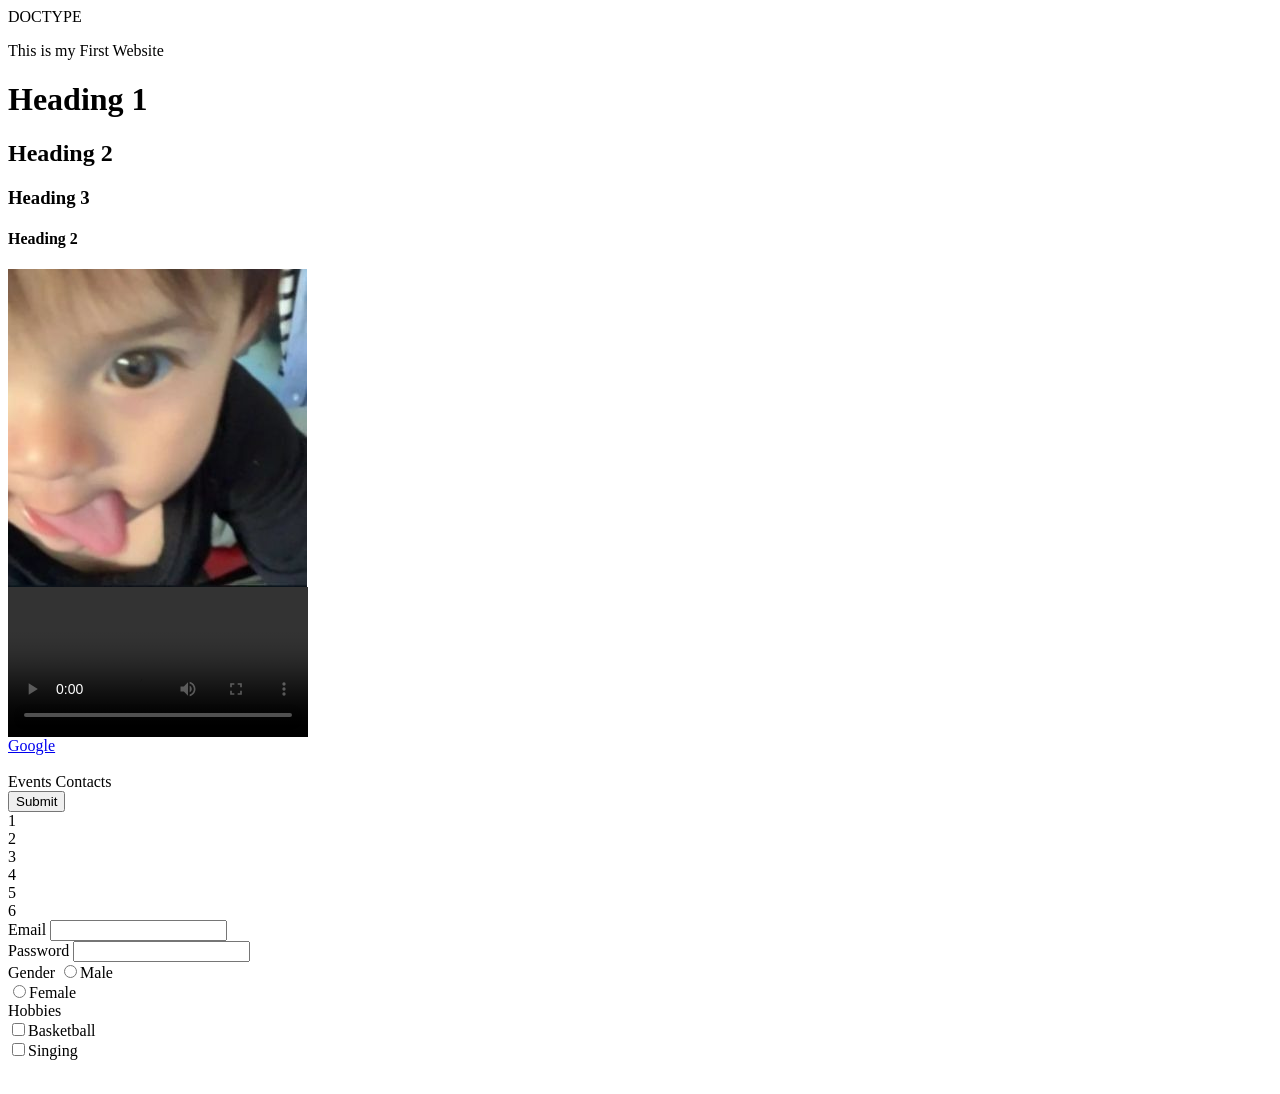
==== index.html @ ace8864a "Add files via upload" ====
DOCTYPE <html>
<html>
    <head>
        <meta name="viewpoint"
        content="width=device-width,
        initial-scale=1.0">
        <title><my first website</title>
            <link rel="stylesheet"href="newproject.css">
    </head>
    <body >
        <p>This is my First Website</p>
        <h1>Heading 1</h1>
        <h2>Heading 2</h2>
        <h3>Heading 3</h3>
        <h4>Heading 2</h4>  
    <div>
        <img src="image.png"/> 
     </div>    
    
    <div>
    <video controls> 
        <source src="girls.mp4" tpye=video/mp4>
    </video> 
    </div>
     <nav> 
        <a href="https://www.goole.com">Google</a><br>
        <br>
        <a>Events</a>
        <a>Contacts</a>
        </nav>
        <button>Submit</button>
    <br>
    <div> </div>
 <form>
    <div class="grid">
         <div id="one">1</div>
         <div id="two">2</div>
         <div id="three">3</div>
         <div id="four">4</div>
         <div id="five">5</div>
         <div id="six">6</div>
 </form>
    <label>Email</label>
    <input type="email"><br>
    <label>Password</label>
    <input type="password"><br>
    <label>Gender
        <input name="Gender"type="radio">Male<br>
        <input name="Gender"type="radio">Female<br>
    </label>
    <label>Hobbies<br>
    <input name="Gender" type="checkbox">Basketball<br>
    <input name="Gender" type="Checkbox">Singing<br>
</label><br>

 </form>
</body>
<script>
    console.log("Hello")
</script>
        
</html>
</DOCTYPE>
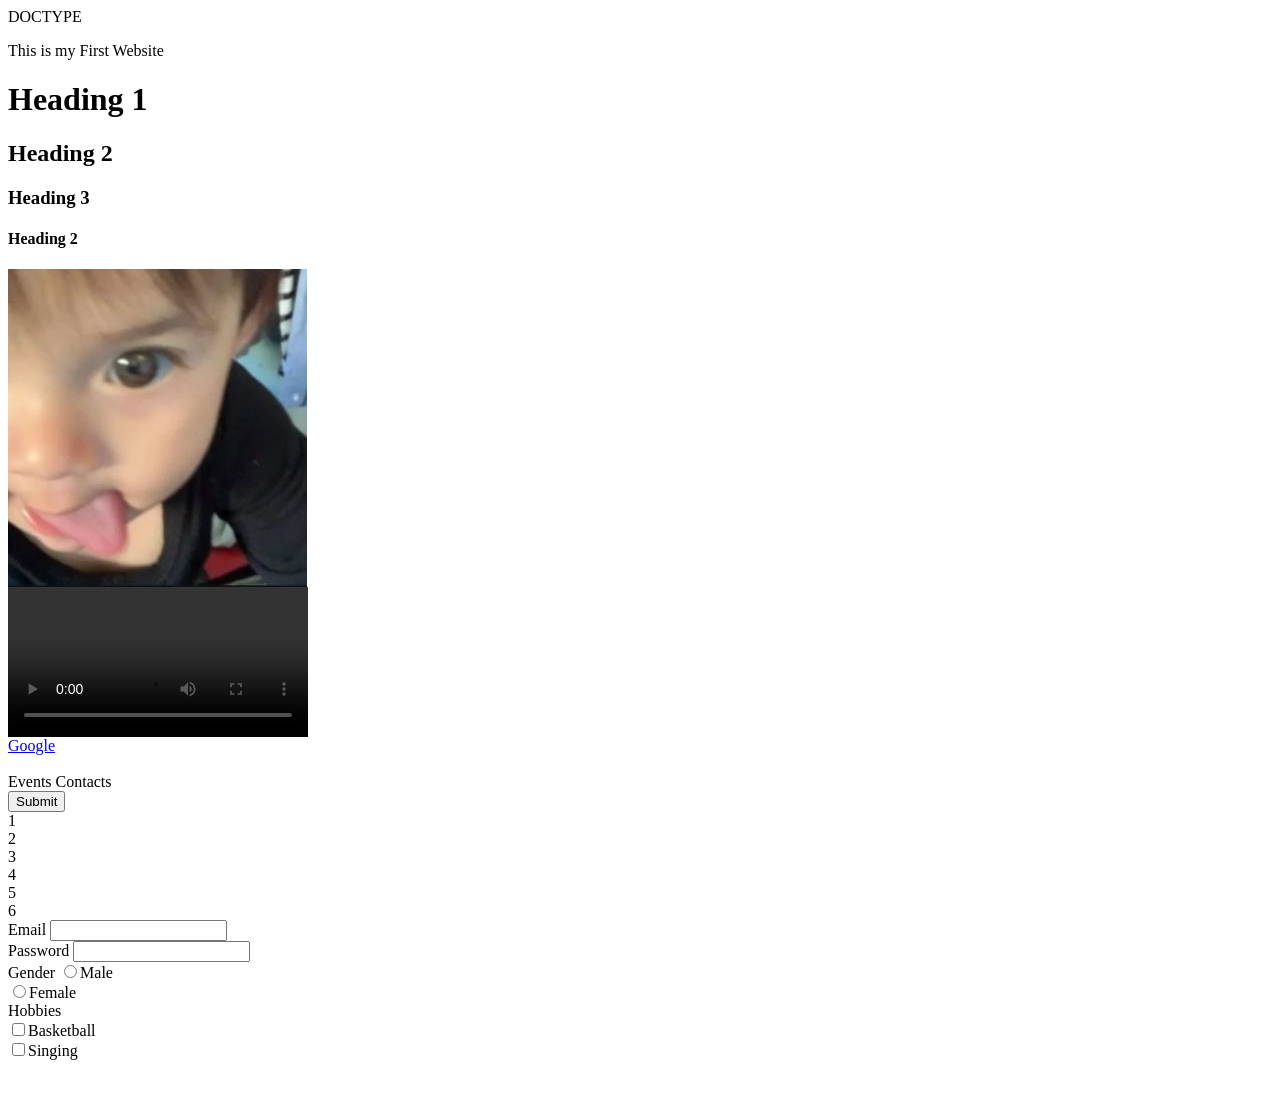
==== commit bb37e67e: "JS" ====
--- a/index.html
+++ b/index.html
@@ -1,63 +1,63 @@
-DOCTYPE <html>
-<html>
-    <head>
-        <meta name="viewpoint"
-        content="width=device-width,
-        initial-scale=1.0">
-        <title><my first website</title>
-            <link rel="stylesheet"href="newproject.css">
-    </head>
-    <body >
-        <p>This is my First Website</p>
-        <h1>Heading 1</h1>
-        <h2>Heading 2</h2>
-        <h3>Heading 3</h3>
-        <h4>Heading 2</h4>  
-    <div>
-        <img src="image.png"/> 
-     </div>    
-    
-    <div>
-    <video controls> 
-        <source src="girls.mp4" tpye=video/mp4>
-    </video> 
-    </div>
-     <nav> 
-        <a href="https://www.goole.com">Google</a><br>
-        <br>
-        <a>Events</a>
-        <a>Contacts</a>
-        </nav>
-        <button>Submit</button>
-    <br>
-    <div> </div>
- <form>
-    <div class="grid">
-         <div id="one">1</div>
-         <div id="two">2</div>
-         <div id="three">3</div>
-         <div id="four">4</div>
-         <div id="five">5</div>
-         <div id="six">6</div>
- </form>
-    <label>Email</label>
-    <input type="email"><br>
-    <label>Password</label>
-    <input type="password"><br>
-    <label>Gender
-        <input name="Gender"type="radio">Male<br>
-        <input name="Gender"type="radio">Female<br>
-    </label>
-    <label>Hobbies<br>
-    <input name="Gender" type="checkbox">Basketball<br>
-    <input name="Gender" type="Checkbox">Singing<br>
-</label><br>
-
- </form>
-</body>
-<script>
-    console.log("Hello")
-</script>
-        
-</html>
+DOCTYPE <html>
+<html>
+    <head>
+        <meta name="viewpoint"
+        content="width=device-width,
+        initial-scale=1.0">
+        <title>  my first website </title>
+            <link rel="stylesheet"href="newproject.css">
+    </head>
+    <body >
+        <p>This is my First Website</p>
+        <h1>Heading 1</h1>
+        <h2>Heading 2</h2>
+        <h3>Heading 3</h3>
+        <h4>Heading 2</h4>  
+    <div>
+        <img src="image.png"/> 
+     </div>    
+    
+    <div>
+    <video controls> 
+        <source src="girls.mp4" tpye=video/mp4>
+    </video> 
+    </div>
+     <nav> 
+        <a href="https://www.goole.com">Google</a><br>
+        <br>
+        <a>Events</a>
+        <a>Contacts</a>
+        </nav>
+        <button>Submit</button>
+    <br>
+    <div> </div>
+ <form>
+    <div class="grid">
+         <div id="one">1</div>
+         <div id="two">2</div>
+         <div id="three">3</div>
+         <div id="four">4</div>
+         <div id="five">5</div>
+         <div id="six">6</div>
+ </form>
+    <label>Email</label>
+    <input type="email"><br>
+    <label>Password</label>
+    <input type="password"><br>
+    <label>Gender
+        <input name="Gender"type="radio">Male<br>
+        <input name="Gender"type="radio">Female<br>
+    </label>
+    <label>Hobbies<br>
+    <input name="Gender" type="checkbox">Basketball<br>
+    <input name="Gender" type="Checkbox">Singing<br>
+</label><br>
+
+ </form>
+</body>
+<script>
+    console.log("Hello")
+</script>
+        
+</html>
 </DOCTYPE>
